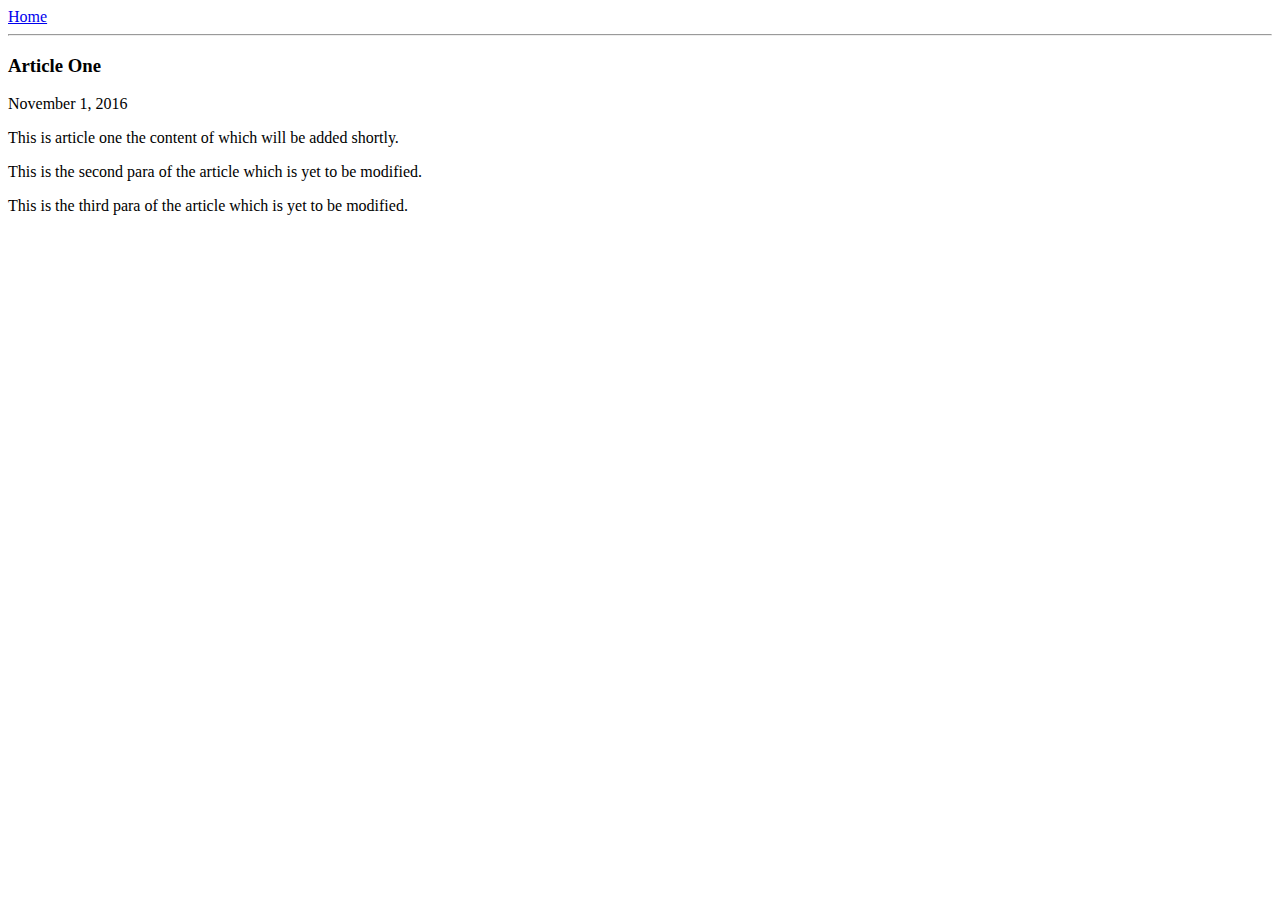
==== ui/articleone.html @ d5d00756 "Add files via upload" ====
﻿<html>
<head>
    <title>Article One : Suresh </title>
   <meta name="viewport" content="width=device-width,initial-scale=1"/>
</head>
<body>
    <div>
        <a href="/">Home</a>
    </div>
    <hr/>
    <h3>
        Article One
    </h3>
    <div>
        November 1, 2016
    </div>
    <div>
        <p>
            This is article one the content of which will be added shortly.
        </p>
        <p>
            This is the second para of the article which is yet to be modified.
        </p>
        <p>
            This is the third para of the article which is yet to be modified.
        </p>

    </div>
</body>
</html>
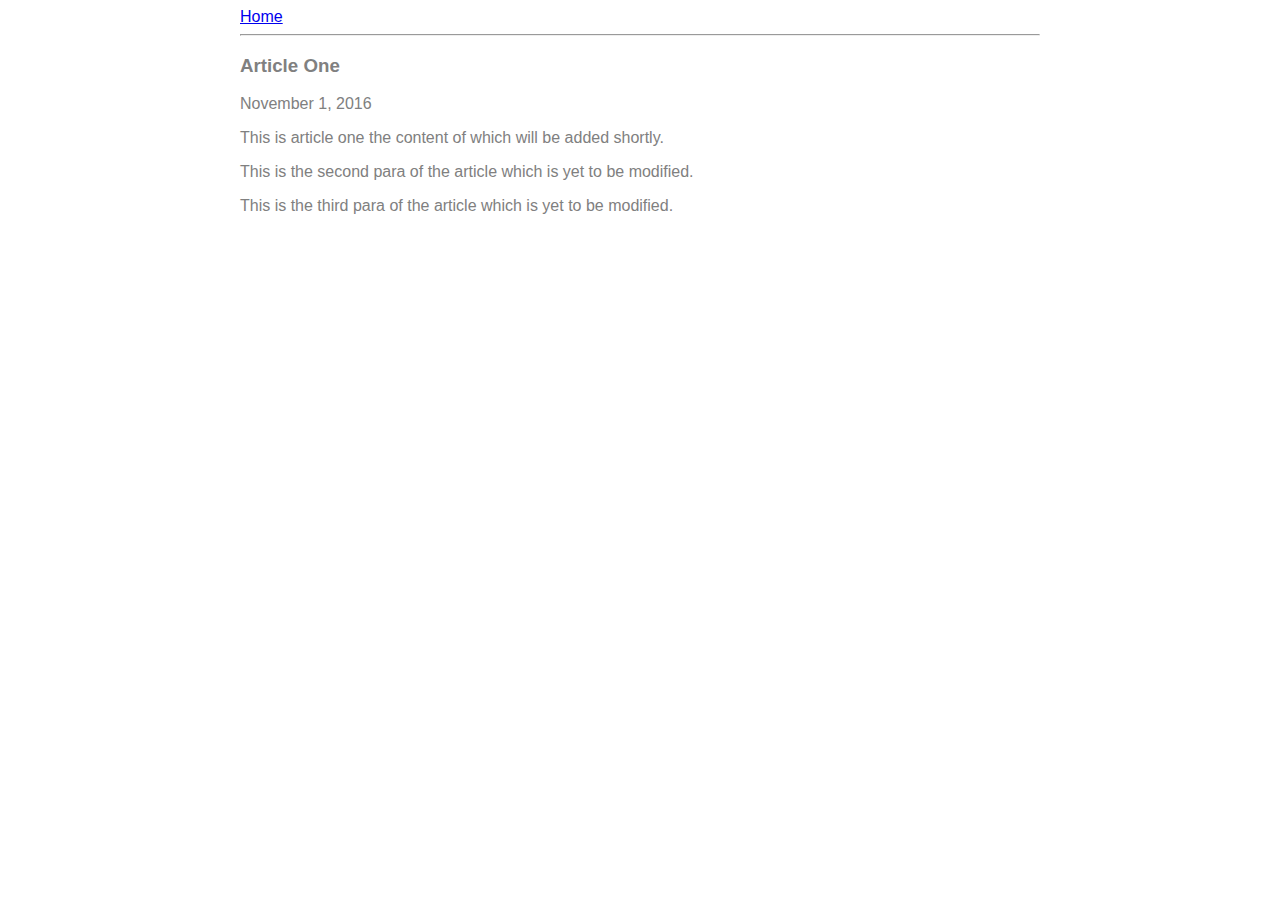
==== commit d17430f1: "[imad-console] Updates ui/articleone.html" ====
--- a/ui/articleone.html
+++ b/ui/articleone.html
@@ -1,30 +1,41 @@
-﻿<html>
+<html>
 <head>
     <title>Article One : Suresh </title>
    <meta name="viewport" content="width=device-width,initial-scale=1"/>
+   <style>
+       .container{
+            max-width :800px;
+            margin: 0 auto;
+            color: grey;
+            font-family:sans-serif;
+       }
+       
+   </style>
 </head>
 <body>
-    <div>
-        <a href="/">Home</a>
-    </div>
-    <hr/>
-    <h3>
-        Article One
-    </h3>
-    <div>
-        November 1, 2016
-    </div>
-    <div>
-        <p>
-            This is article one the content of which will be added shortly.
-        </p>
-        <p>
-            This is the second para of the article which is yet to be modified.
-        </p>
-        <p>
-            This is the third para of the article which is yet to be modified.
-        </p>
-
+    <div class="container">
+        <div>
+            <a href="/">Home</a>
+        </div>
+        <hr/>
+        <h3>
+            Article One
+        </h3>
+        <div>
+            November 1, 2016
+        </div>
+        <div>
+            <p>
+                This is article one the content of which will be added shortly.
+            </p>
+            <p>
+                This is the second para of the article which is yet to be modified.
+            </p>
+            <p>
+                This is the third para of the article which is yet to be modified.
+            </p>
+    
+        </div>
     </div>
 </body>
 </html>
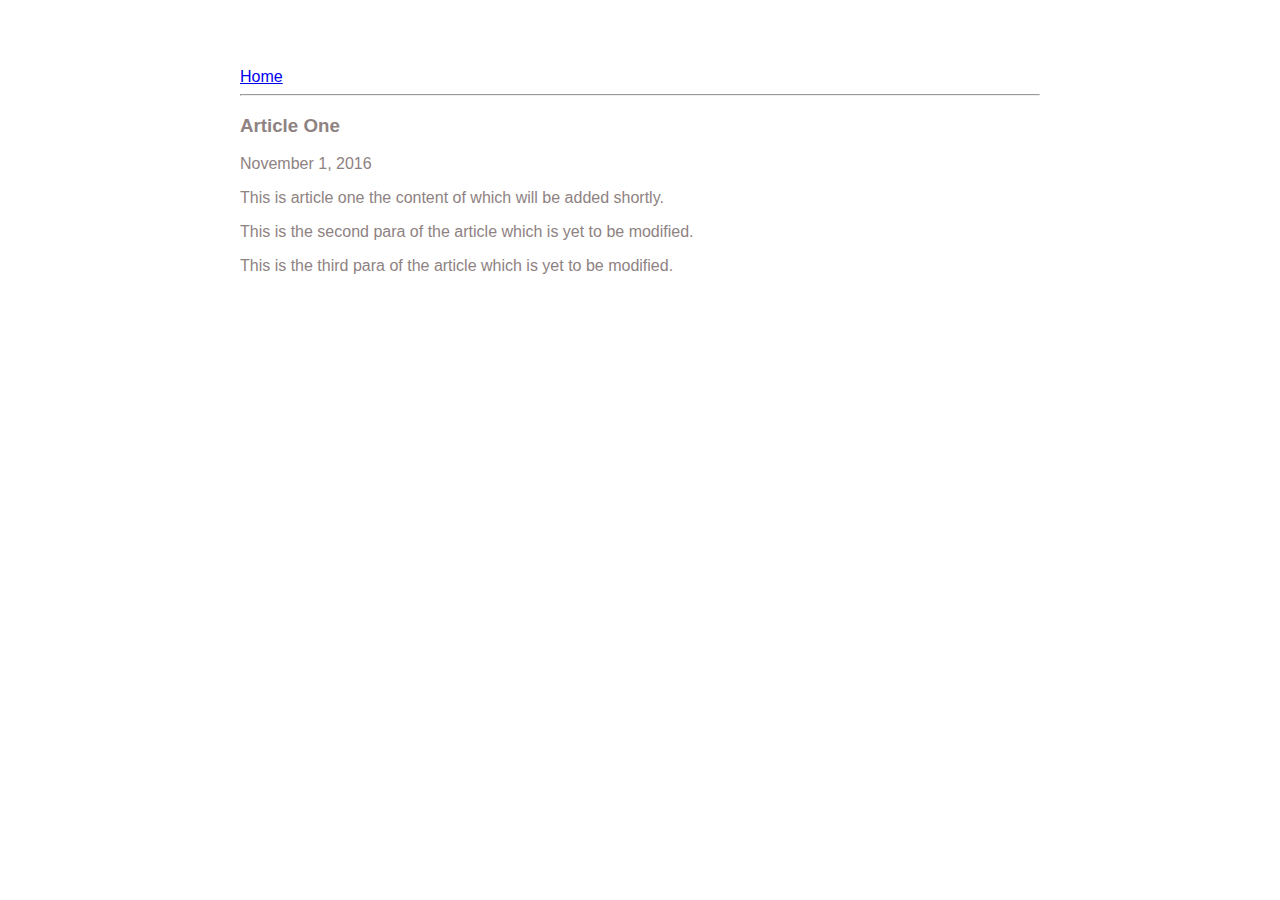
==== commit 57b44753: "[imad-console] Updates ui/articleone.html" ====
--- a/ui/articleone.html
+++ b/ui/articleone.html
@@ -4,10 +4,13 @@
    <meta name="viewport" content="width=device-width,initial-scale=1"/>
    <style>
        .container{
-            max-width :800px;
-            margin: 0 auto;
-            color: grey;
-            font-family:sans-serif;
+        max-width: 800px;
+        margin: 0 auto;
+        color: #8e8282;
+        font-family: sans-serif;
+        padding-top: 60px;
+        padding-left: 20px;
+        padding-right: 20px;
        }
        
    </style>
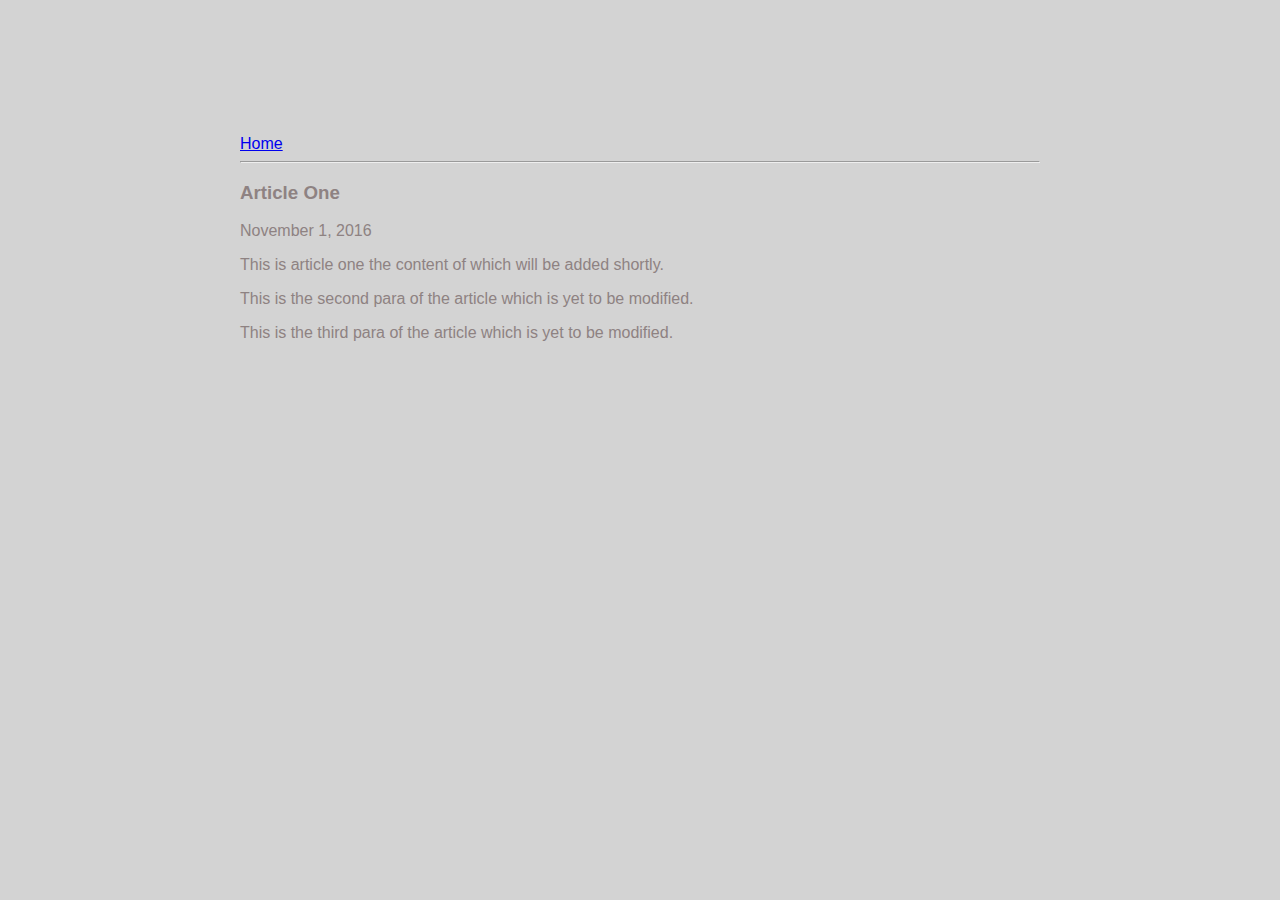
==== commit efcae6f6: "[imad-console] Updates ui/articleone.html" ====
--- a/ui/articleone.html
+++ b/ui/articleone.html
@@ -1,19 +1,8 @@
 <html>
 <head>
     <title>Article One : Suresh </title>
-   <meta name="viewport" content="width=device-width,initial-scale=1"/>
-   <style>
-       .container{
-        max-width: 800px;
-        margin: 0 auto;
-        color: #8e8282;
-        font-family: sans-serif;
-        padding-top: 60px;
-        padding-left: 20px;
-        padding-right: 20px;
-       }
-       
-   </style>
+    <meta name="viewport" content="width=device-width,initial-scale=1"/>
+    <link href="/ui/style.css" rel="stylesheet" />  
 </head>
 <body>
     <div class="container">
--- a/ui/style.css
+++ b/ui/style.css
@@ -0,0 +1,30 @@
+body {
+    font-family: sans-serif;
+    background-color: lightgrey;
+    margin-top: 75px;
+}
+
+.center {
+    text-align: center;
+}
+
+.text-big {
+    font-size: 300%;
+}
+
+.bold {
+    font-weight: bold;
+}
+
+.img-medium {
+    height: 200px;
+}
+.container{
+    max-width: 800px;
+    margin: 0 auto;
+    color: #8e8282;
+    font-family: sans-serif;
+    padding-top: 60px;
+    padding-left: 20px;
+    padding-right: 20px;
+}
